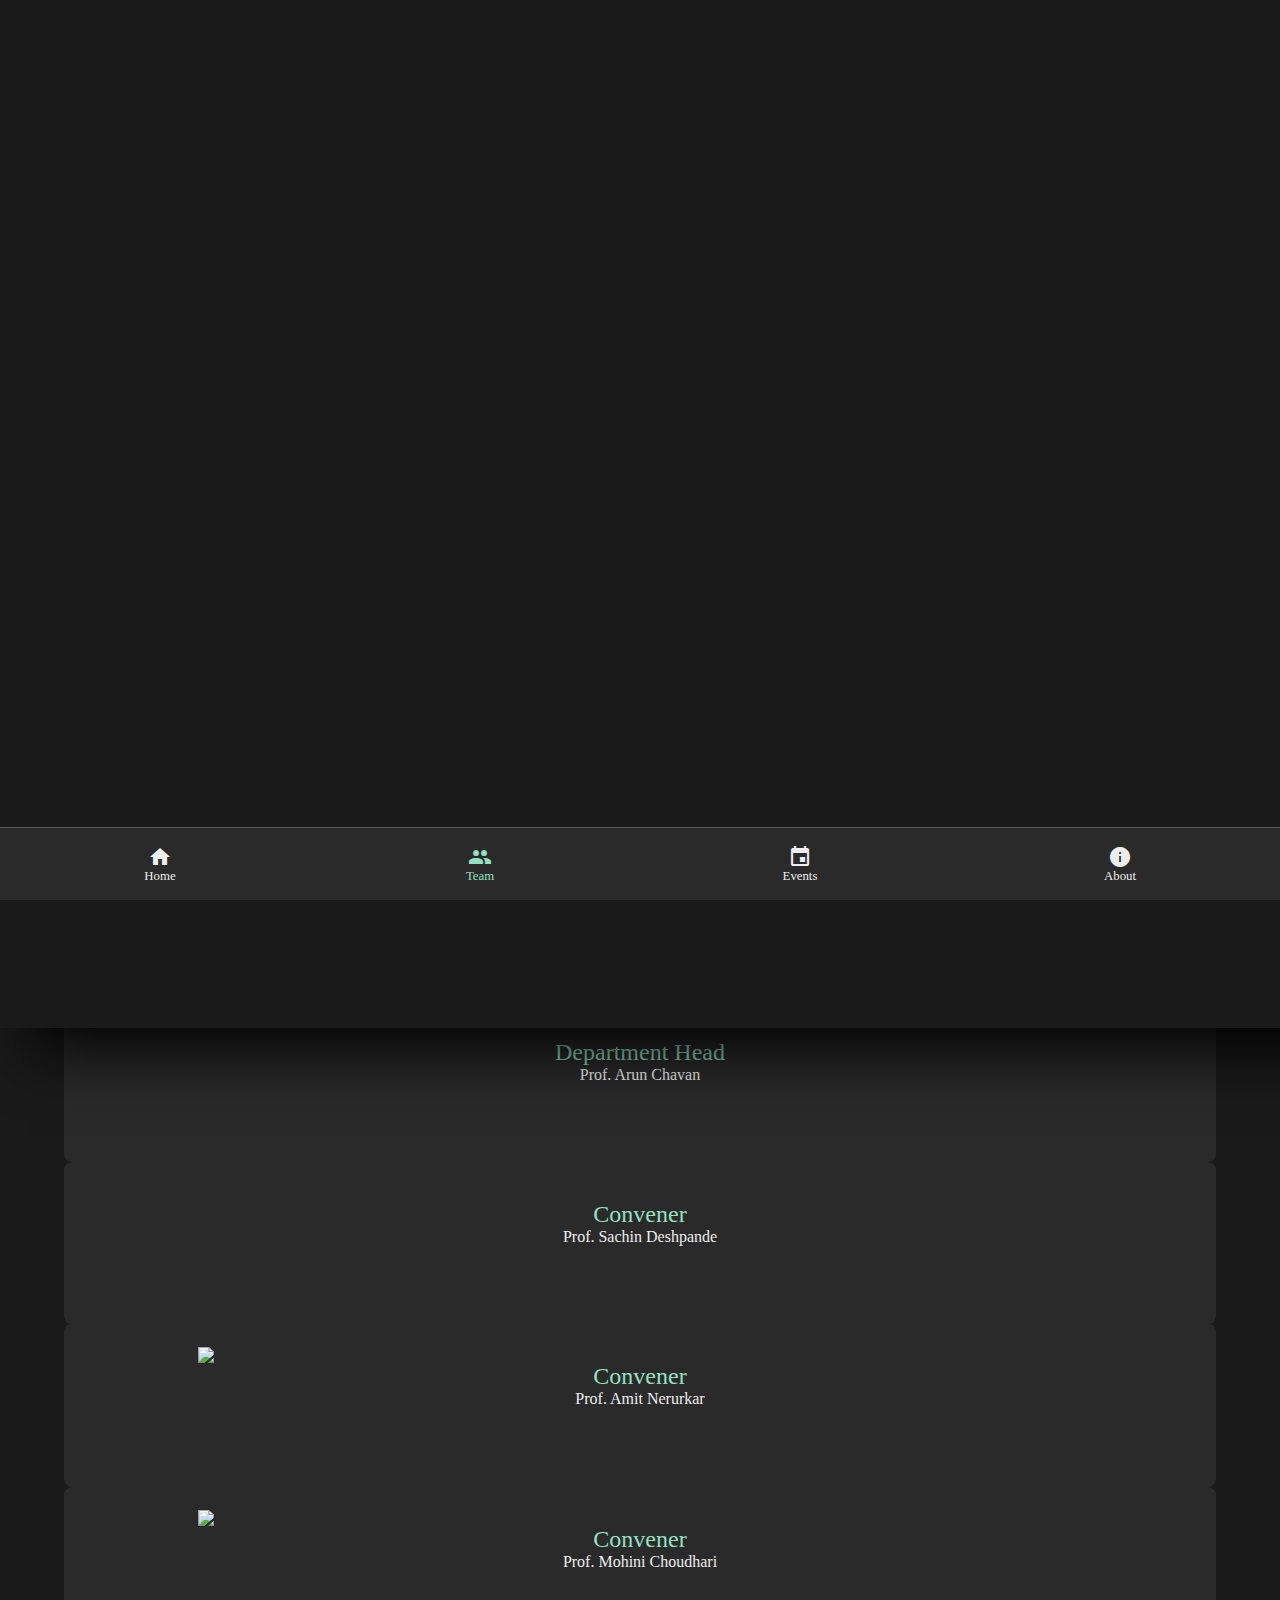
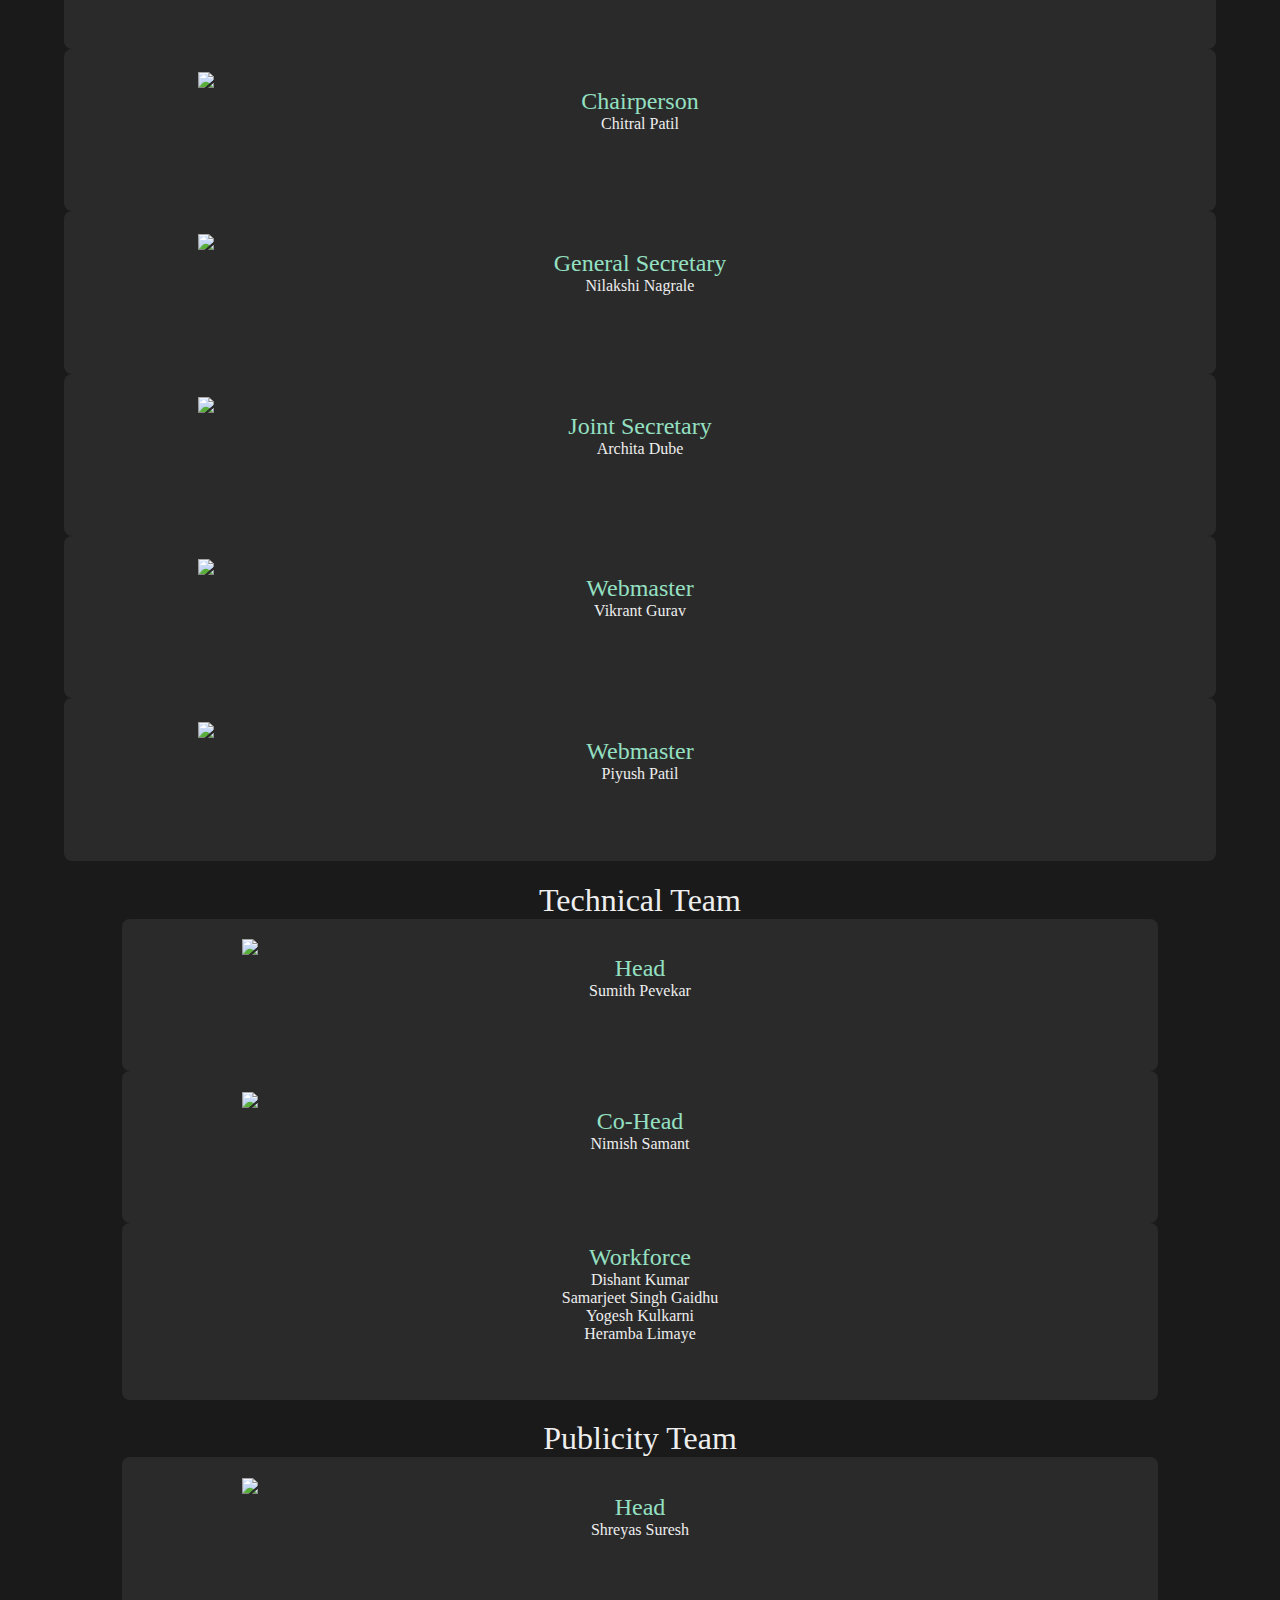
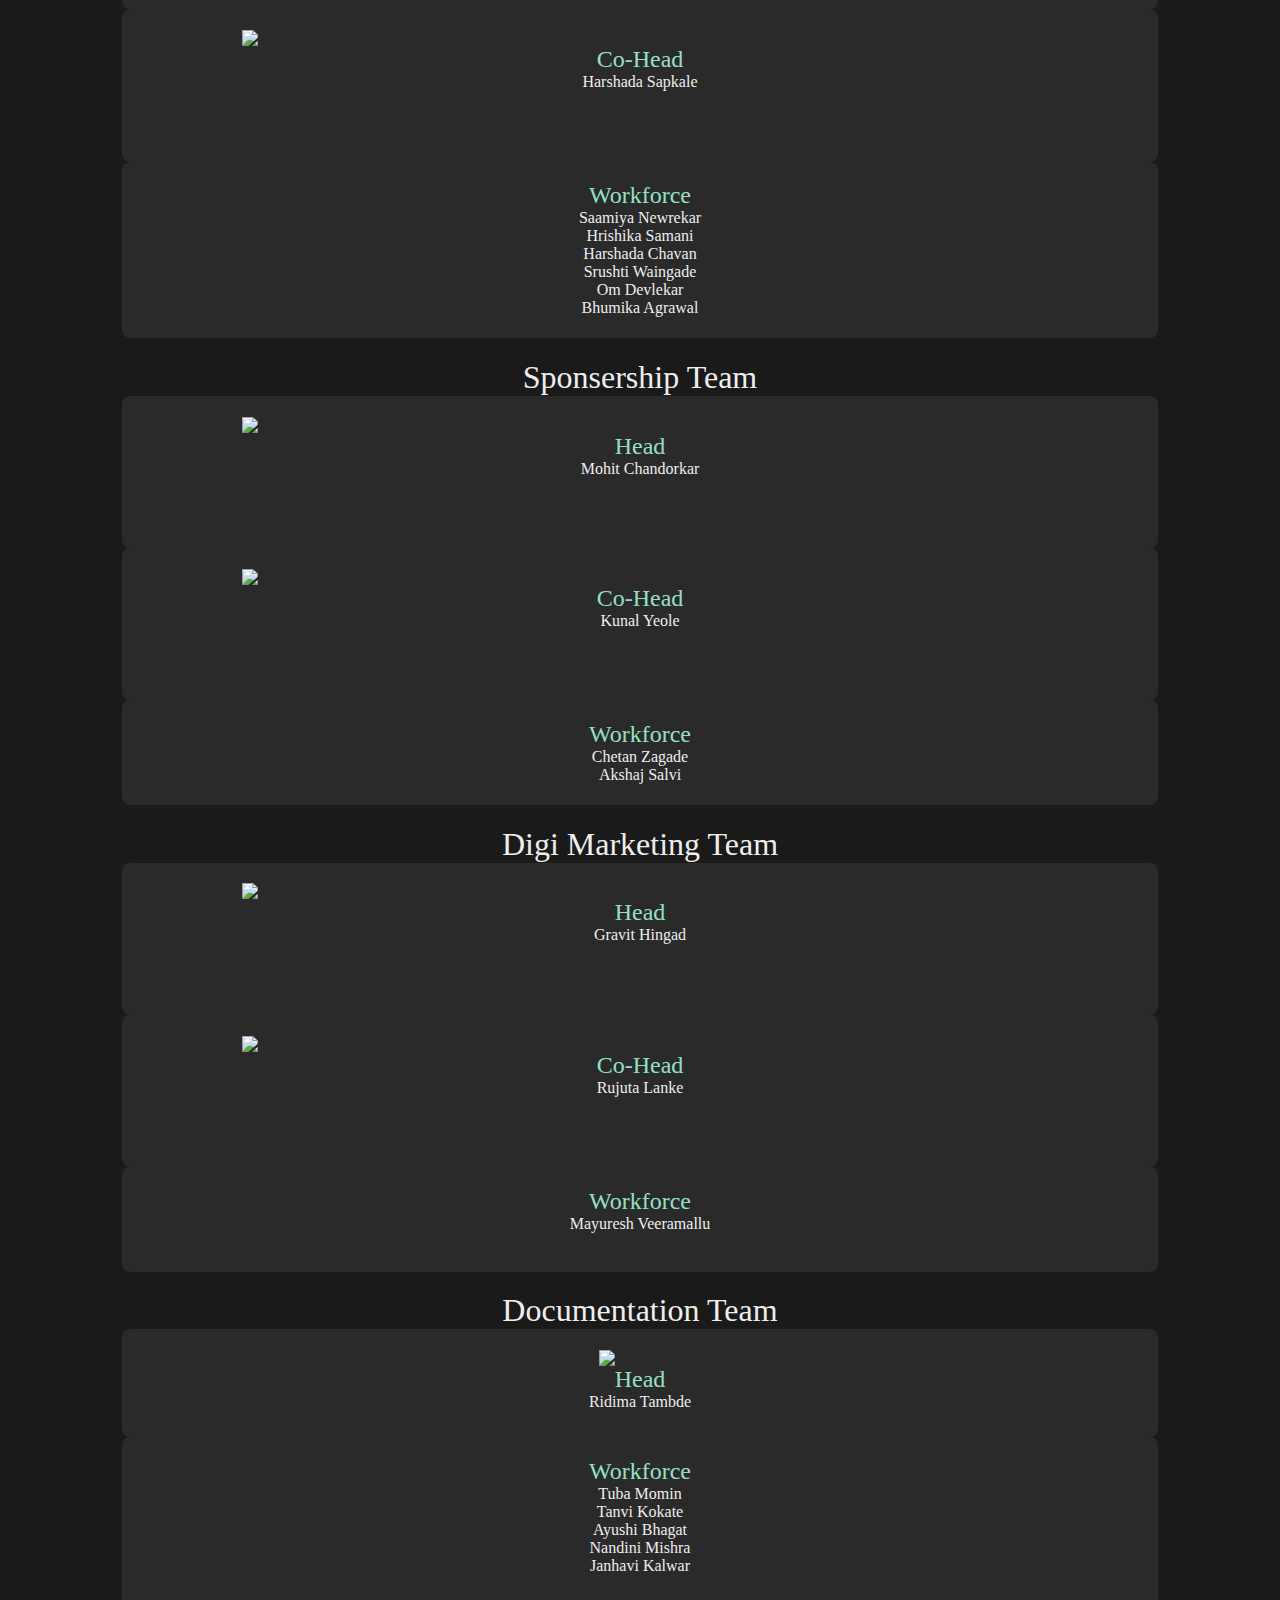
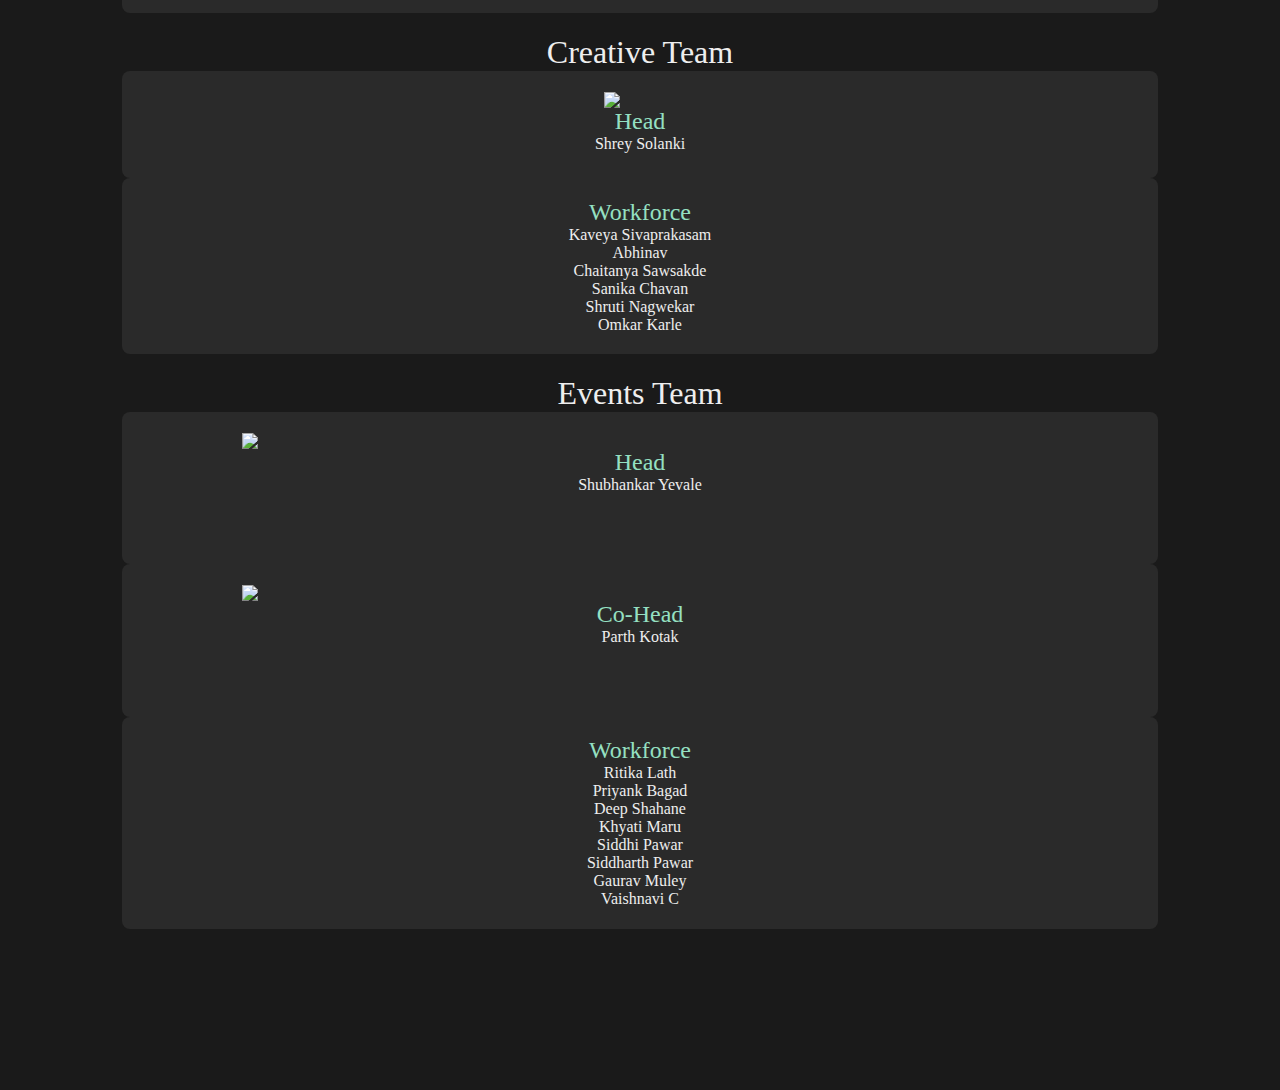
==== index.html @ 4b5b4967 "Add files via upload" ====
<html>
  <head>
    <title>CSI-VIT</title>
    <link rel="stylesheet" href="style.css" />
    <meta
      name="viewport"
      content="width=device-width, initial-scale=1.0, maximum-scale=1.0, user-scalable=no"
    />
    <meta http-equiv="X-UA-Compatible" content="ie=edge" />
    <link
      href="https://fonts.googleapis.com/icon?family=Material+Icons"
      rel="stylesheet"
    />
    <link rel="manifest" href="manifest.json" />
    <script src="https://cdnjs.cloudflare.com/ajax/libs/gsap/3.3.4/gsap.min.js"></script>
    <script src="https://cdnjs.cloudflare.com/ajax/libs/gsap/3.3.4/ScrollTrigger.min.js"></script>
    <script src="https://cdnjs.cloudflare.com/ajax/libs/jquery/3.4.1/jquery.min.js"></script>
    <link
      href="https://unpkg.com/tailwindcss@^1.0/dist/tailwind.min.css"
      rel="stylesheet"
    />
    <link rel="apple-touch-icon" sizes="512x512" href="logos/logo2.png">
    <link rel="manifest" href="manifest.json"/>
    <link rel="icon"
      type="image/png"
      href="logos/logo2.png" />
  </head>
  <style>
    @font-face {
      font-family: sf;
      src: url("fonts/AvantGardeBookBT.ttf");
    }
    @font-face {
      font-family: sfbold;
      src: url("fonts/AvantGardeDemiBT.ttf");
    }
  </style>
  <body>
    <div class="homeTab tab">
        <div class="tabName">Home</div>
        <div class="gridContainer">
          <div class="teamName">Upcoming Event</div>
          <div class="grid grid-cols-1 gap-8 md:grid-cols-1 lg:grid-cols-1 m-4">
              <div class="w-full md:w-4/5 lg:w-4/5 mx-auto eventCard">
                <div class="eventLeft">
                  <div class="eventPoster"><img src="media/event.png" ></img></div>
                  <div class="eventNameHome">Psych Out</div>
                  <div class="eventDetailsHome">A puzzle competition</div>
                </div>
                <div>
                  <div class="eventDetailsHome">19th - 23rd March</div>
                  <div class="eventDetailsHome">YouTube @5:00 pm</div>
                  <a href="psychOut.html" class="buttonHome"><div class="buttonText">View</div></a>
                </div>
              </div>
          </div>
        </div>
        <div class="gridContainer">
          <div class="teamName">Recent Event</div>
          <div class="grid grid-cols-1 gap-8 md:grid-cols-1 lg:grid-cols-1 m-4">
              <div class="w-full md:w-4/5 lg:w-4/5 mx-auto eventCard">
                <div class="eventLeft">
                  <div class="eventPoster"><img src="media/event.png" ></img></div>
                  <div class="eventNameHome">Digital Profile</div>
                  <div class="eventDetailsHome">Event on building a digital profile</div>
                </div>
                <div>
                  <div class="eventDetailsHome">On 20th September</div>
                  <div class="eventDetailsHome">YouTube @5:00 pm</div>
                  <a class="buttonHome"><div class="buttonText">Register</div></a>
                </div>
              </div>
          </div>
        </div>
        <div class="w-full scrollBuffer">
          <div class="eventLeft">
            <div class="eventPoster"><img src="media/event.png" ></img></div>
            <div class="eventName">Digital Profile</div>
            <div class="eventDetails">Event on building a digital profile</div>
          </div>
          <div>
            <div class="eventDetails">On 20th September</div>
            <div class="eventDetails">YouTube @5:00 pm</div>
            <a class="button"><div class="buttonText">Register</div></a>
          </div>
        </div>
    </div>
    <div class="teamTab tab">
      <div class="scroll__trigger"></div>
      <div class="scroll__trigger2"></div>
      <div class="scrollIntro">
        <div class="scroll__anim">
          <div class="scroll__line"></div>
          <div class="scroll__letter">S</div>
          <div class="scroll__letter">C</div>
          <div class="scroll__letter">R</div>
          <div class="scroll__letter">O</div>
          <div class="scroll__letter">L</div>
          <div class="scroll__letter">L</div>
        </div>
        <svg class="scroller__svg" width="731" height="219" viewBox="0 0 731 219" fill="none" stroke-width="4" stroke="#dddddd" xmlns="http://www.w3.org/2000/svg">
          <path d="M610.572 78.0625C617.115 68.7852 625.221 61.7539 634.889 56.9688C644.654 52.0859 655.543 49.6445 667.555 49.6445C689.43 49.6445 705.348 56.2363 715.309 69.4199C725.27 82.5059 730.25 103.6 730.25 132.701V214H710.475V128.453C710.475 107.164 706.959 92.0273 699.928 83.043C692.896 73.9609 681.422 69.4199 665.504 69.4199C656.324 69.4199 648.219 71.3242 641.188 75.1328C634.254 78.8438 628.736 84.2148 624.635 91.2461C622.193 95.6406 620.436 100.67 619.361 106.334C618.287 111.9 617.75 121.666 617.75 135.631V214H598.268V123.766C598.268 105.211 594.508 91.5391 586.988 82.75C579.469 73.8633 567.945 69.4199 552.418 69.4199C543.043 69.4199 534.791 71.3242 527.662 75.1328C520.631 78.8438 515.064 84.2148 510.963 91.2461C508.424 95.6406 506.617 100.67 505.543 106.334C504.566 111.9 504.078 121.666 504.078 135.631V214H483.717V52.8672H504.078V71.1777C510.23 64.0488 517.457 58.6777 525.758 55.0645C534.156 51.4512 543.629 49.6445 554.176 49.6445C566.383 49.6445 577.516 52.2324 587.574 57.4082C597.633 62.4863 605.299 69.3711 610.572 78.0625Z" />
          <path d="M431.129 132.408C431.129 115.318 425.025 100.426 412.818 87.7305C400.611 74.9375 386.549 68.541 370.631 68.541C353.346 68.541 338.6 74.9375 326.393 87.7305C314.283 100.426 308.229 116.197 308.229 135.045C308.229 153.014 314.283 168.199 326.393 180.602C338.502 192.906 353.053 199.059 370.045 199.059C386.451 199.059 400.709 192.564 412.818 179.576C425.025 166.49 431.129 150.768 431.129 132.408ZM431.129 188.512C424.684 197.789 415.943 205.064 404.908 210.338C393.971 215.611 382.154 218.248 369.459 218.248C345.826 218.248 326.148 210.191 310.426 194.078C294.703 177.867 286.842 157.896 286.842 134.166C286.842 110.045 294.85 89.8789 310.865 73.668C326.979 57.457 347.096 49.3516 371.217 49.3516C383.619 49.3516 394.996 51.8906 405.348 56.9688C415.699 61.9492 424.293 69.1758 431.129 78.6484V52.8672H451.344V214H431.129V188.512Z" />
          <path d="M271.168 139.879H125.709C126.979 157.457 133.326 171.666 144.752 182.506C156.178 193.346 170.436 198.766 187.525 198.766C199.635 198.766 210.523 195.641 220.191 189.391C229.859 183.043 237.33 174.254 242.604 163.023H266.041C258.619 180.895 248.17 194.615 234.693 204.186C221.314 213.756 205.787 218.541 188.111 218.541C164.674 218.541 144.85 210.191 128.639 193.492C112.428 176.793 104.322 156.725 104.322 133.287C104.322 108.775 112.232 88.5117 128.053 72.4961C143.971 56.4805 164.283 48.4727 188.99 48.4727C213.209 48.4727 232.936 56.8223 248.17 73.5215C263.502 90.123 271.168 111.754 271.168 138.414V139.879ZM248.316 122.447C244.41 104.381 237.232 90.8066 226.783 81.7246C216.334 72.5449 202.711 67.9551 185.914 67.9551C170.289 67.9551 157.057 72.8867 146.217 82.75C135.377 92.5156 128.736 105.748 126.295 122.447H248.316Z" />
          <path d="M64.332 214H43.3848V21.666H0.757812V0.71875H106.959V21.666H64.332V214Z" />
        </svg>
      </div>
      <div class="content">
        <div class="tabName">Team</div>
        <div class="gridContainer">
          <div class="grid grid-cols-2 gap-4 md:grid-cols-4 lg:grid-cols-4 m-4">
              <div class="w-full card">
                <div class="mugshot"><img style= "opacity:0" src="Mugshots/amit_sir.png" ></img></div>
                <div class="post">Department Head</div>
                <div class="name">Prof. Arun Chavan</div>
              </div>
              <div class="w-full card">
                <div class="mugshot"><img style= "opacity:0" src="Mugshots/amit_sir.png " ></img></div>
                <div class="post">Convener</div>
                <div class="name">Prof. Sachin Deshpande</div>
              </div>
              <div class="w-full card">
                <div class="mugshot"><img src="Mugshots/amit_sir.png " ></img></div>
                <div class="post">Convener</div>
                <div class="name">Prof. Amit Nerurkar</div>
              </div>
              <div class="w-full card">
                <div class="mugshot"><img src="Mugshots/mohini_maam.png " ></img></div>
                <div class="post">Convener</div>
                <div class="name">Prof. Mohini Choudhari</div>
              </div>
            </div>
          <div class="grid grid-cols-2 gap-4 md:grid-cols-5 lg:grid-cols-5 m-4">
              <div class="w-full card">
                <div class="mugshot"><img src="Mugshots/chitral.png " ></img></div>
                <div class="post">Chairperson</div>
                <div class="name">Chitral Patil</div>
              </div>
              <div class="w-full card">
                <div class="mugshot"><img src="Mugshots/nilakshi.png " ></img></div>
                <div class="post">General Secretary</div>
                <div class="name">Nilakshi Nagrale</div>
              </div>
              <div class="w-full card">
                <div class="mugshot"><img src="Mugshots/archita.png " ></img></div>
                <div class="post">Joint Secretary</div>
                <div class="name">Archita Dube</div>
              </div>
              <div class="w-full card">
                <div class="mugshot"><img src="Mugshots/vikrant.png " ></img></div>
                <div class="post">Webmaster</div>
                <div class="name">Vikrant Gurav</div>
              </div>
              <div class="w-full card">
                <div class="mugshot"><img src="Mugshots/piyushppatil.png " ></img></div>
                <div class="post">Webmaster</div>
                <div class="name">Piyush Patil</div>
              </div>
            </div>
          <div class="teamContainer">
            <div class="grid grid-cols-1 gap-4 md:grid-cols-2 lg:grid-cols-2 m-4">
                <div class="team">
                  <div class="teamName">Technical Team</div>
                    <div class="grid grid-cols-2 gap-4 md:grid-cols-2 lg:grid-cols-2 m-4">
                        <div class="w-full card">
                          <div class="mugshot"><img src="Mugshots/sumit.png " ></img></div>
                          <div class="post">Head</div>
                          <div class="name">Sumith Pevekar</div>
                        </div>
                        <div class="w-full card">
                          <div class="mugshot"><img src="Mugshots/nimish.png " ></img></div>
                          <div class="post">Co-Head</div>
                          <div class="name">Nimish Samant</div>
                        </div>
                      </div>
                    <div class="grid grid-cols-1 gap-4 md:grid-cols-1 lg:grid-cols-1 m-4">
                          <div class="w-full h-1/2 card">
                            <div class="workforce">Workforce</div>
                            <div class="nameWorkforce">Dishant Kumar</div>
                            <div class="nameWorkforce">Samarjeet Singh Gaidhu</div>
                            <div class="nameWorkforce">Yogesh Kulkarni</div>
                            <div class="nameWorkforce">Heramba Limaye</div>
                            <div class="nameWorkforceBuffer">Elon Musk</div>
                            <div class="nameWorkforceBuffer">Elon Musk</div>
                          </div>
                        </div>
                </div>
                <div class="team">
                  <div class="teamName">Publicity Team</div>
                    <div class="grid grid-cols-2 gap-4 md:grid-cols-2 lg:grid-cols-2 m-4">
                        <div class="w-full card">
                          <div class="mugshot"><img src="Mugshots/shreyas.png " ></img></div>
                          <div class="post">Head</div>
                          <div class="name">Shreyas Suresh</div>
                        </div>
                        <div class="w-full card">
                          <div class="mugshot"><img src="Mugshots/harshada_sapkale.png " ></img></div>
                          <div class="post">Co-Head</div>
                          <div class="name">Harshada Sapkale</div>
                        </div>
                      </div>
                    <div class="grid grid-cols-1 gap-4 md:grid-cols-1 lg:grid-cols-1 m-4">
                          <div class="w-full h-1/2 card">
                            <div class="workforce">Workforce</div>
                            <div class="nameWorkforce">Saamiya Newrekar</div>
                            <div class="nameWorkforce">Hrishika Samani</div>
                            <div class="nameWorkforce">Harshada Chavan</div>
                            <div class="nameWorkforce">Srushti Waingade</div>
                            <div class="nameWorkforce">Om Devlekar</div>
                            <div class="nameWorkforce">Bhumika Agrawal</div>
                          </div>
                        </div>
                </div>
            </div>
            <div class="grid grid-cols-1 gap-4 md:grid-cols-2 lg:grid-cols-2 m-4">
              <div class="team">
                <div class="teamName">Sponsership Team</div>
                  <div class="grid grid-cols-2 gap-4 md:grid-cols-2 lg:grid-cols-2 m-4">
                      <div class="w-full card">
                        <div class="mugshot"><img src="Mugshots/mohit.png " ></img></div>
                        <div class="post">Head</div>
                        <div class="name">Mohit Chandorkar</div>
                      </div>
                      <div class="w-full card">
                        <div class="mugshot"><img src="Mugshots/kunal.png " ></img></div>
                        <div class="post">Co-Head</div>
                        <div class="name">Kunal Yeole</div>
                      </div>
                    </div>
                  <div class="grid grid-cols-1 gap-4 md:grid-cols-1 lg:grid-cols-1 m-4">
                        <div class="w-full h-1/2 card">
                          <div class="workforce">Workforce</div>
                          <div class="nameWorkforce">Chetan Zagade</div>
                          <div class="nameWorkforce">Akshaj Salvi</div>
                        </div>
                      </div>
              </div>
              <div class="team">
                <div class="teamName">Digi Marketing Team</div>
                  <div class="grid grid-cols-2 gap-4 md:grid-cols-2 lg:grid-cols-2 m-4">
                      <div class="w-full card">
                        <div class="mugshot"><img src="Mugshots/gravit.png " ></img></div>
                        <div class="post">Head</div>
                        <div class="name">Gravit Hingad</div>
                      </div>
                      <div class="w-full card">
                        <div class="mugshot"><img src="Mugshots/rujuta.png " ></img></div>
                        <div class="post">Co-Head</div>
                        <div class="name">Rujuta Lanke</div>
                      </div>
                    </div>
                  <div class="grid grid-cols-1 gap-4 md:grid-cols-1 lg:grid-cols-1 m-4">
                        <div class="w-full h-1/2 card">
                          <div class="workforce">Workforce</div>
                          <div class="nameWorkforce">Mayuresh Veeramallu</div>
                          <div class="nameWorkforceBuffer">Elon Musk</div>
                        </div>
                  </div>
              </div>
            </div>
            <div class="grid grid-cols-1 gap-4 md:grid-cols-2 lg:grid-cols-2 m-4">
                      <div class="team">
                        <div class="teamName">Documentation Team</div>
                          <div class="grid grid-cols-1 gap-4 md:grid-cols-1 lg:grid-cols-1 m-4">
                              <div class="card">
                                  <div class="w-1/2 singleCard">
                                      <div class="mugshot"><img src="Mugshots/ridima_tambde.png " ></img></div>
                                      <div class="post">Head</div>
                                      <div class="name">Ridima Tambde</div>
                                  </div>
                              </div>
                            </div>
                          <div class="grid grid-cols-1 gap-4 md:grid-cols-1 lg:grid-cols-1 m-4">
                                <div class="w-full h-1/2 card">
                                  <div class="workforce">Workforce</div>
                                  <div class="nameWorkforce">Tuba Momin</div>
                                  <div class="nameWorkforce">Tanvi Kokate</div>
                                  <div class="nameWorkforce">Ayushi Bhagat</div>
                                  <div class="nameWorkforce">Nandini Mishra</div>
                                  <div class="nameWorkforce">Janhavi Kalwar</div>
                                  <div class="nameWorkforceBuffer">Elon Musk</div>
                                </div>
                          </div>
                      </div>
                      <div class="team">
                        <div class="teamName">Creative Team</div>
                          <div class="grid grid-cols-1 gap-4 md:grid-cols-1 lg:grid-cols-1 m-4">
                              <div class="card">
                                  <div class="w-1/2 singleCard">
                                      <div class="mugshot"><img src="Mugshots/shrey.png " ></img></div>
                                      <div class="post">Head</div>
                                      <div class="name">Shrey Solanki</div>
                                  </div>
                              </div>
                            </div>
                          <div class="grid grid-cols-1 gap-4 md:grid-cols-1 lg:grid-cols-1 m-4">
                                <div class="w-full h-1/2 card">
                                  <div class="workforce">Workforce</div>
                                  <div class="nameWorkforce">Kaveya Sivaprakasam</div>
                                  <div class="nameWorkforce">Abhinav</div>
                                  <div class="nameWorkforce">Chaitanya Sawsakde</div>
                                  <div class="nameWorkforce">Sanika Chavan</div>
                                  <div class="nameWorkforce">Shruti Nagwekar</div>
                                  <div class="nameWorkforce">Omkar Karle</div>
                                </div>
                          </div>
                      </div>
                    </div>
            <div class="grid grid-cols-1 gap-4 md:grid-cols-2 lg:grid-cols-2 m-4">
                      <div class="team">
                        <div class="teamName">Events Team</div>
                          <div class="grid grid-cols-2 gap-4 md:grid-cols-2 lg:grid-cols-2 m-4">
                              <div class="w-full card">
                                <div class="mugshot"><img src="Mugshots/shubhankar.png " ></img></div>
                                <div class="post">Head</div>
                                <div class="name">Shubhankar Yevale</div>
                              </div>
                              <div class="w-full card">
                                <div class="mugshot"><img src="Mugshots/parth.png " ></img></div>
                                <div class="post">Co-Head</div>
                                <div class="name">Parth Kotak</div>
                              </div>
                          </div>
                          <div class="grid grid-cols-1 gap-4 md:grid-cols-1 lg:grid-cols-1 m-4">
                                <div class="w-full h-1/2 card">
                                  <div class="workforce">Workforce</div>
                                  <div class="nameWorkforce">Ritika Lath</div>
                                  <div class="nameWorkforce">Priyank Bagad</div>
                                  <div class="nameWorkforce">Deep Shahane</div>
                                  <div class="nameWorkforce">Khyati Maru</div>
                                  <div class="nameWorkforce">Siddhi Pawar</div>
                                  <div class="nameWorkforce">Siddharth Pawar</div>
                                  <div class="nameWorkforce">Gaurav Muley</div>
                                  <div class="nameWorkforce">Vaishnavi C</div>
                                </div>
                          </div>
                      </div>
                    </div>
          </div>
        </div>
        <div class="w-full scrollBuffer">
          <div class="eventLeft">
            <div class="eventPoster"><img src="media/event.png" ></img></div>
            <div class="eventName">Digital Profile</div>
            <div class="eventDetails">Event on building a digital profile</div>
          </div>
          <div>
            <div class="eventDetails">On 20th September</div>
            <div class="eventDetails">YouTube @5:00 pm</div>
            <a class="button"><div class="buttonText">Register</div></a>
          </div>
        </div>
      </div>
    </div>
    <div class="eventsTab tab">
      <div class="tabName">Events</div>
      <div class="gridContainer">
        <div class="grid grid-cols-1 gap-8 md:grid-cols-2 lg:grid-cols-2 m-4">
            <div class="w-full eventCard">
              <div class="eventLeft">
                <div class="eventPoster"><img src="media/event.png" ></img></div>
                <div class="eventName">Digital Profile</div>
                <div class="eventDetails">Event on building a digital profile</div>
              </div>
              <div>
                <div class="eventDetails">On 20th September</div>
                <div class="eventDetails">YouTube @5:00 pm</div>
                <a class="button"><div class="buttonText">Register</div></a>
              </div>
            </div>
            <div class="w-full eventCard">
              <div class="eventLeft">
                <div class="eventPoster"><img src="media/event.png" ></img></div>
                <div class="eventName">Digital Profile</div>
                <div class="eventDetails">Event on building a digital profile</div>
              </div>
              <div>
                <div class="eventDetails">On 20th September</div>
                <div class="eventDetails">YouTube @5:00 pm</div>
                <a class="button"><div class="buttonText">Register</div></a>
              </div>
            </div>
            <div class="w-full eventCard">
              <div class="eventLeft">
                <div class="eventPoster"><img src="media/event.png" ></img></div>
                <div class="eventName">Digital Profile</div>
                <div class="eventDetails">Event on building a digital profile</div>
              </div>
              <div>
                <div class="eventDetails">On 20th September</div>
                <div class="eventDetails">YouTube @5:00 pm</div>
                <a class="button"><div class="buttonText">Register</div></a>
              </div>
            </div>
            <div class="w-full eventCard">
              <div class="eventLeft">
                <div class="eventPoster"><img src="media/event.png" ></img></div>
                <div class="eventName">Digital Profile</div>
                <div class="eventDetails">Event on building a digital profile</div>
              </div>
              <div>
                <div class="eventDetails">On 20th September</div>
                <div class="eventDetails">YouTube @5:00 pm</div>
                <a class="button"><div class="buttonText">Register</div></a>
              </div>
            </div>
            <div class="w-full eventCard">
              <div class="eventLeft">
                <div class="eventPoster"><img src="media/event.png" ></img></div>
                <div class="eventName">Digital Profile</div>
                <div class="eventDetails">Event on building a digital profile</div>
              </div>
              <div>
                <div class="eventDetails">On 20th September</div>
                <div class="eventDetails">YouTube @5:00 pm</div>
                <a class="button"><div class="buttonText">Register</div></a>
              </div>
            </div>
            <div class="w-full eventCard">
              <div class="eventLeft">
                <div class="eventPoster"><img src="media/event.png" ></img></div>
                <div class="eventName">Digital Profile</div>
                <div class="eventDetails">Event on building a digital profile</div>
              </div>
              <div>
                <div class="eventDetails">On 20th September</div>
                <div class="eventDetails">YouTube @5:00 pm</div>
                <a class="button"><div class="buttonText">Register</div></a>
              </div>
            </div>
            <div class="w-full scrollBuffer">
              <div class="eventLeft">
                <div class="eventPoster"><img src="media/event.png" ></img></div>
                <div class="eventName">Digital Profile</div>
                <div class="eventDetails">Event on building a digital profile</div>
              </div>
              <div>
                <div class="eventDetails">On 20th September</div>
                <div class="eventDetails">YouTube @5:00 pm</div>
                <a class="button"><div class="buttonText">Register</div></a>
              </div>
            </div>

          </div>
      </div>
    </div>
    <div class="aboutTab tab">
      <div class="tabName">About us</div>
      <div class="gridContainer">
        <div class="grid grid-cols-1 gap-4 md:grid-cols-1 lg:grid-cols-1 m-4">
            <div class="w-full aboutCard">
              <!-- <div class="logo">
                <img src="logos/logo.png"></img>
              </div> -->
              <div>
                Computer Society of India is the first and largest body of computer professionals in India.<br /><br />
                Started on 6 March 1965 by a few computer professionals, it has now grown to be the national body representing computer professionals.<br /><br />
                With chapters in every major city and student chapters in major engineering colleges, CSI's goal is to educate students and professionals alike in the fields of upcoming technologies and new innovations.<br /><br />
                CSI-VIT is the Vidyalankar Institute of Technology Chapter of CSI Mumbai.<br /><br />
                Our goal is to cover topics that are not present in the course curriculum for engineering. To hold seminars and workshops for students to gain hands on experience and provide them opportunities to meet business professional and industry experts.
              </div>
            </div>
          </div>
        <div class="tabNameSubHeading">Contact Us</div>
        <div class="grid grid-cols-1 gap-4 md:grid-cols-2 lg:grid-cols-2 m-4 ">
            <div class="aboutCard">
                  <div class="w-full aboutCardDetails">
                      <div class="social">
                        <a href="https://www.youtube.com/channel/UCwezAg7cyDhER2_2pJeK0yQ"><img class="socialIcons" src="media/youtube.png"></img></a>
                        <a href="https://www.instagram.com/csi_vit/"><img class="socialIcons" src="media/instagram.png"></img></a>
                      </div>
                      <div class="post">E-Mail</div><div class="name">csi.vidyalankar@gmail.com</div>
                  </div>
                  <div class="w-full aboutCardDetails">
                          <p class="post">
                            Address
                          </p>
                          <p class="name">
                            Vidyalankar Educational Campus,<br />
                            Vidyalankar College Road,<br />
                            Sangam Nagar, Wadala (East),<br />
                            Mumbai, Maharashtra 400037.
                          </p>
                  </div>
            </div>
            <iframe class="map" src="https://www.google.com/maps/embed?pb=!1m18!1m12!1m3!1d3771.9553570768953!2d72.86824521542161!3d19.021688758619156!2m3!1f0!2f0!3f0!3m2!1i1024!2i768!4f13.1!3m3!1m2!1s0x3be7cf39327f2915%3A0xb3cac731052aa3c9!2sVidyalankar+Institute+of+Technology!5e0!3m2!1sen!2sin!4v1535438281512"  style="border: none" allowfullscreen></iframe>
        </div>
        <div class="w-full scrollBuffer">
          <div class="eventLeft">
            <div class="eventPoster"><img src="media/event.png" ></img></div>
            <div class="eventName">Digital Profile</div>
            <div class="eventDetails">Event on building a digital profile</div>
          </div>
          <div>
            <div class="eventDetails">On 20th September</div>
            <div class="eventDetails">YouTube @5:00 pm</div>
            <a class="button"><div class="buttonText">Register</div></a>
          </div>
        </div>
      </div>
    </div>
    <div class="nav-bar">
      <div class="home-trigger">
        <span class="material-icons">
          home
        </span>
        Home
      </div>
      <div class="team-trigger">
        <span class="material-icons">
          group
        </span>
        Team
      </div>
      <div class="events-trigger active-tab">
        <span class="material-icons">
          event
        </span>
        Events
      </div>
      <div class="about-trigger">
        <span class="material-icons">
          info
        </span>
        About
      </div>
    </div>
  </body>
  <script src="script.js"></script>
</html>
---- style.css ----
.scroll__anim {
  position: absolute;
  bottom: 14%;
  right: 5%;
  z-index: 300;
}

.scroll__line {
  width: 1px;
  height: 0px;
  transform: translateY(-80px);
  margin: auto;
  margin-bottom: 30px;
  background-color: white;
}

.scroll__letter {
  transform: rotateZ(90deg);
  color: white;
  font-size: 8pt;
}

.scroll__trigger {
  height: 50vh;
  top: 0;
  left: 0;
  z-index: 1000;
  width: 4px;
}

.scroll__trigger2 {
  height: 50vh;
  top: 0;
  left: 0;
  z-index: 1000;
  width: 4px;
}

.scroller__svg path:nth-child(1) {
  stroke-dasharray: 1337.8939208984375;
  stroke-dashoffset: 1337.8939208984375;
}

.scroller__svg path:nth-child(2) {
  stroke-dasharray: 1057.1748046875;
  stroke-dashoffset: 1057.1748046875;
}

.scroller__svg path:nth-child(3) {
  stroke-dasharray: 1142.71875;
  stroke-dashoffset: 1142.71875;
}

.scroller__svg path:nth-child(4) {
  stroke-dasharray: 638.9649047851562;
  stroke-dashoffset: 638.9649047851562;
}

body {
  font-family: sf;
  background-color: #1a1a1a;
  color: #eeeeee;
  margin: 0px;
  padding: 0px;
  display: flex;
  justify-content: center;
  -webkit-user-select: none !important;
  text-decoration: none;
  cursor: default;
}
.homeTab,
.teamTab,
.eventsTab,
.aboutTab {
  /* position: absolute; */
}
.homeTab {
  display: none;
  width: 100vw;
  height: 100vh;
}

.socialIcons {
  margin: 15px;
}

.teamTab {
  width: 100vw;
  top: 0;
}

.eventsTab {
  display: none;
  width: 100vw;
  height: auto;
}

.aboutTab {
  display: none;
  width: 100vw;
  height: auto;
}

.scrollIntro {
  position: fixed;
  top: 0;
  left: 0;
  padding: 5%;
  background-color: #1a1a1a;
  display: flex;
  justify-content: center;
  align-items: center;
  width: 100vw;
  height: 100vh;
  z-index: 100;
  box-shadow: 0 50px 60px -30px rgb(0, 0, 0);
}

.content {
  /* background-color: red; */
  /* position: absolute; */
  justify-content: center;
  top: 0%;
  z-index: -1;
}

.gridContainer {
  width: 90%;
  height: auto;
  justify-content: center;
  margin: auto;
}

.gridContainerTeam {
  width: 40%;
  height: auto;
  display: flex;
  justify-content: center;
  /* margin: auto; */
  /* background-color: red; */
}

.team {
  margin: auto;
}

.teamContainer {
  margin: auto;
  width: 90%;
}

.teamName {
  width: auto;
  display: flex;
  justify-content: center;
  margin-top: 2%;
  font-size: 2rem;
}

.details {
  width: auto;
  height: auto;
  display: flex;
  justify-content: flex-start;
  margin-left: 5%;
  margin-top: 1%;
  font-size: 1.5rem;
}

.tabName {
  width: auto;
  margin-left: 3%;
  margin-top: 2%;
  font-size: 4rem;
}

.tabNameSubHeading {
  width: auto;
  margin-left: 3%;
  margin-top: 2%;
  font-size: 2rem;
}
.card {
  padding: 2%;
  border-radius: 0.5em;
  margin: auto;
  background-color: #2a2a2a;
  display: flex;
  flex-direction: column;
  justify-content: center;
  align-items: center;
}

.singleCard {
  display: flex;
  flex-direction: column;
  justify-content: center;
  align-items: center;
}

.mugshot {
  width: 80%;
  height: auto;
  transition: 0.6s ease;
}
.mugshot:hover {
  transform: scale(1.05);
}
.post {
  font-size: 1.5rem;
  color: rgb(149, 224, 194);
}
.name {
  font-size: 1rem;
  margin-bottom: 5%;
}

.workforce {
  margin: auto;
  font-size: 1.5rem;
  color: rgb(149, 224, 194);
}

.nameWorkforce {
  font-size: 1rem;
}

.nameWorkforceBuffer {
  opacity: 0;
  font-size: 1rem;
}

.eventPoster {
  width: 40%;
  height: auto;
  transition: 0.6s ease;
}
.eventPoster:hover {
  transform: scale(1.05);
}

.nav-bar {
  position: fixed;
  bottom: 0%;
  width: 100%;
  height: 8%;
  display: flex;
  flex-direction: row;
  background-color: #2a2a2a;
  border-top: solid #5a5a5a 1px;
  z-index: 200;
}
.home-trigger,
.team-trigger,
.events-trigger,
.about-trigger {
  width: 25%;
  font-size: 0.8em;
  display: flex;
  flex-direction: column;
  justify-content: center;
  align-items: center;
  transition: 0.6s;
}

.home-trigger:hover,
.team-trigger:hover,
.events-trigger:hover,
.about-trigger:hover {
  transform: scale(1.1);
  color: rgb(149, 224, 194);
}

.team-trigger {
  color: rgb(149, 224, 194);
}

.logo {
  width: 20%;
  margin-bottom: 2%;
}

.eventCard {
  padding: 2%;
  border-radius: 0.5em;
  background-color: #2a2a2a;
  display: flex;
  flex-direction: row;
  justify-content: center;
  align-items: center;
}

.eventName {
  font-size: 1.5rem;
  color: rgb(149, 224, 194);
}
.eventDetails {
  font-size: 1rem;
  margin-bottom: 5%;
}

.eventNameHome {
  font-size: 2rem;
  color: rgb(149, 224, 194);
}
.eventDetailsHome {
  font-size: 1.5rem;
  margin-bottom: 5%;
}

.buttonText {
  font-size: 1rem;
}

.eventLeft {
  width: 50%;
}

.psychOutRow {
  display: flex;
  flex-direction: row;
}

.button {
  margin-top: 30%;
  background-color: rgb(80, 160, 140);
  color: white;
  padding: 4%;
  border-radius: 0.5em;
  display: flex;
  justify-content: center;
  align-items: center;
  transition: 0.3s ease;
}

.button:hover {
  color: white;
  transform: scale(1.1);
}

.buttonHome {
  margin-top: 30%;
  background-color: rgb(80, 160, 140);
  color: white;
  padding: 4%;
  border-radius: 0.5em;
  display: flex;
  justify-content: center;
  align-items: center;
  transition: 0.3s ease;
}

.buttonHomeFree {
  margin-left: 2%;
  background-color: rgb(80, 160, 140);
  color: white;
  padding: 1%;
  border-radius: 0.5em;
  display: flex;
  justify-content: center;
  align-items: center;
  transition: 0.3s ease;
}

.download {
  width: 20%;
  margin-top: 1%;
  margin-left: 5%;
  background-color: rgb(80, 160, 140);
  color: white;
  padding: 1%;
  border-radius: 0.5em;
  display: flex;
  justify-content: center;
  align-items: center;
  transition: 0.3s ease;
}

.buttonHome:hover {
  color: white;
  transform: scale(1.1);
}

.scrollBuffer {
  background-color: black;
  opacity: 0;
  padding: 2%;
  border-radius: 0.5em;
  display: flex;
  flex-direction: row;
  justify-content: center;
  align-items: center;
}

.aboutCard {
  padding: 2%;
  border-radius: 0.5em;
  background-color: #2a2a2a;
  display: flex;
  flex-direction: row;
  justify-content: center;
  align-items: center;
}

.aboutCardDetails {
  padding: 2%;
  border-radius: 0.5em;
  background-color: #2a2a2a;
  display: flex;
  flex-direction: column;
  justify-content: center;
  align-items: center;
}

.map {
  width: 100%;
  height: 30vh;
  border-radius: 0.5em;
}

.social {
  width: 100%;
  display: flex;
  flex-direction: row;
  justify-content: center;
  align-items: center;
  transition: 0.3s ease;
}

.socialIcons:hover {
  transition: 0.6s ease;
  transform: scale(1.1);
}

@media only screen and (max-width: 768px) {
  .scroll__anim {
    transform: scale(0.5);
  }

  .details {
    font-size: 1.2rem;
  }

  .post {
    font-size: 1rem;
  }
  .name {
    font-size: 0.8rem;
  }

  .buttonHomeFree {
    height: auto;
    margin: 3%;
    background-color: rgb(80, 160, 140);
    color: white;
    padding: 3%;
    border-radius: 0.5em;
    display: flex;
    justify-content: center;
    align-items: center;
    transition: 0.3s ease;
  }

  .download {
    width: auto;
    margin-top: 4%;
    margin-left: 0;
    background-color: rgb(80, 160, 140);
    color: white;
    padding: 3%;
    border-radius: 0.5em;
    display: flex;
    justify-content: center;
    align-items: center;
    transition: 0.3s ease;
  }

  .psychOutRow {
    display: flex;
    flex-direction: column;
  }

  .tabName {
    font-size: 3rem;
  }

  .teamContainer {
    margin: auto;
    width: 100%;
  }

  .workforce {
    margin: auto;
    font-size: 1rem;
    color: rgb(149, 224, 194);
  }

  .nameWorkforce {
    font-size: 0.75rem;
  }

  .nameWorkforceBuffer {
    font-size: 0.75rem;
  }

  .teamName {
    justify-content: flex-start;
  }

  .eventPoster {
    width: 80%;
  }
  .eventName {
    font-size: 1rem;
    color: rgb(149, 224, 194);
  }
  .eventDetails {
    font-size: 0.75rem;
    margin-bottom: 5%;
  }

  .eventNameHome {
    font-size: 1.5rem;
    color: rgb(149, 224, 194);
  }
  .eventDetailsHome {
    font-size: 1rem;
    margin-bottom: 5%;
  }

  .aboutCard {
    padding: 5%;
    flex-direction: column;
  }
}

@media only screen and (max-width: 400px) {
  .scroll__anim {
    transform: scale(0.5);
  }

  .post {
    font-size: 0.75rem;
  }
  .name {
    font-size: 0.5rem;
  }

  .teamContainer {
    margin: auto;
    width: 100%;
  }

  .tabName {
    font-size: 3rem;
  }

  .workforce {
    margin: auto;
    font-size: 0.75rem;
    color: rgb(149, 224, 194);
  }

  .nameWorkforceBuffer {
    font-size: 0.75rem;
  }

  .nameWorkforce {
    font-size: 0.5rem;
  }

  .teamName {
    justify-content: flex-start;
  }

  .eventName {
    font-size: 0.75rem;
    color: rgb(149, 224, 194);
  }
  .eventDetails {
    font-size: 0.6rem;
    margin-bottom: 5%;
  }

  .buttonText {
    font-size: 0.75rem;
  }
}

@media only screen and (width: 1024px) {
  .scroll__anim {
    transform: scale(0.5);
  }

  .post {
    font-size: 1rem;
  }
  .name {
    font-size: 0.8rem;
  }

  .teamContainer {
    margin: auto;
    width: 100%;
  }

  .tabName {
    font-size: 3rem;
  }

  .workforce {
    margin: auto;
    font-size: 1rem;
    color: rgb(149, 224, 194);
  }

  .nameWorkforce {
    font-size: 0.75rem;
  }

  .nameWorkforceBuffer {
    font-size: 0.5rem;
  }

  .teamName {
    justify-content: flex-start;
  }

  .eventName {
    font-size: 1rem;
    color: rgb(149, 224, 194);
  }
  .eventDetails {
    font-size: 0.75rem;
    margin-bottom: 5%;
  }

  .buttonText {
    font-size: 0.75rem;
  }

  .eventNameHome {
    font-size: 1.5rem;
    color: rgb(149, 224, 194);
  }
  .eventDetailsHome {
    font-size: 1rem;
    margin-bottom: 5%;
  }
}

@media only screen and (width: 1112px) {
  .post {
    font-size: 0.8rem;
  }
  .name {
    font-size: 0.75rem;
  }

  .teamContainer {
    margin: auto;
    width: 100%;
  }

  .tabName {
    font-size: 3rem;
  }

  .workforce {
    margin: auto;
    font-size: 1rem;
    color: rgb(149, 224, 194);
  }

  .nameWorkforce {
    font-size: 0.75rem;
  }

  .nameWorkforceBuffer {
    font-size: 0.5rem;
  }

  .teamName {
    justify-content: flex-start;
  }

  .eventName {
    font-size: 1rem;
    color: rgb(149, 224, 194);
  }
  .eventDetails {
    font-size: 0.75rem;
    margin-bottom: 5%;
  }

  .buttonText {
    font-size: 0.75rem;
  }

  .eventNameHome {
    font-size: 1.5rem;
    color: rgb(149, 224, 194);
  }
  .eventDetailsHome {
    font-size: 1rem;
    margin-bottom: 5%;
  }
}
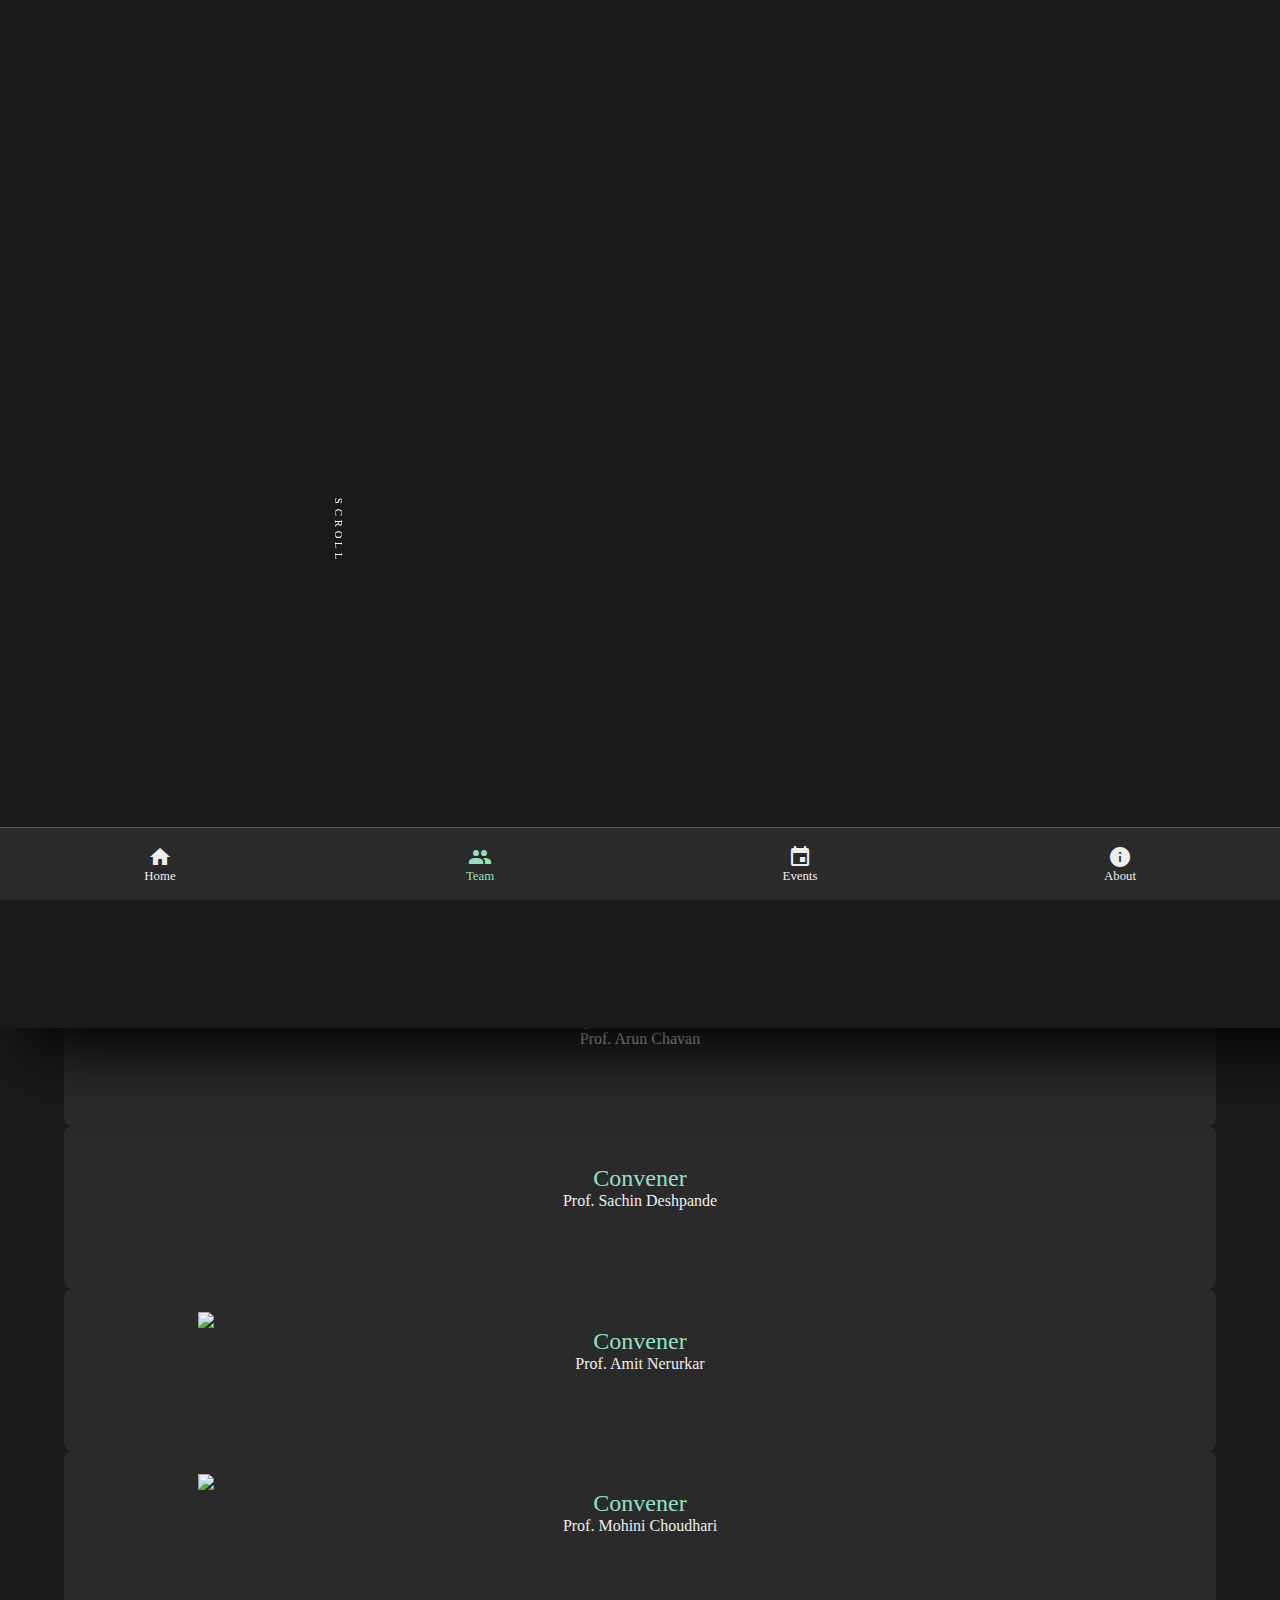
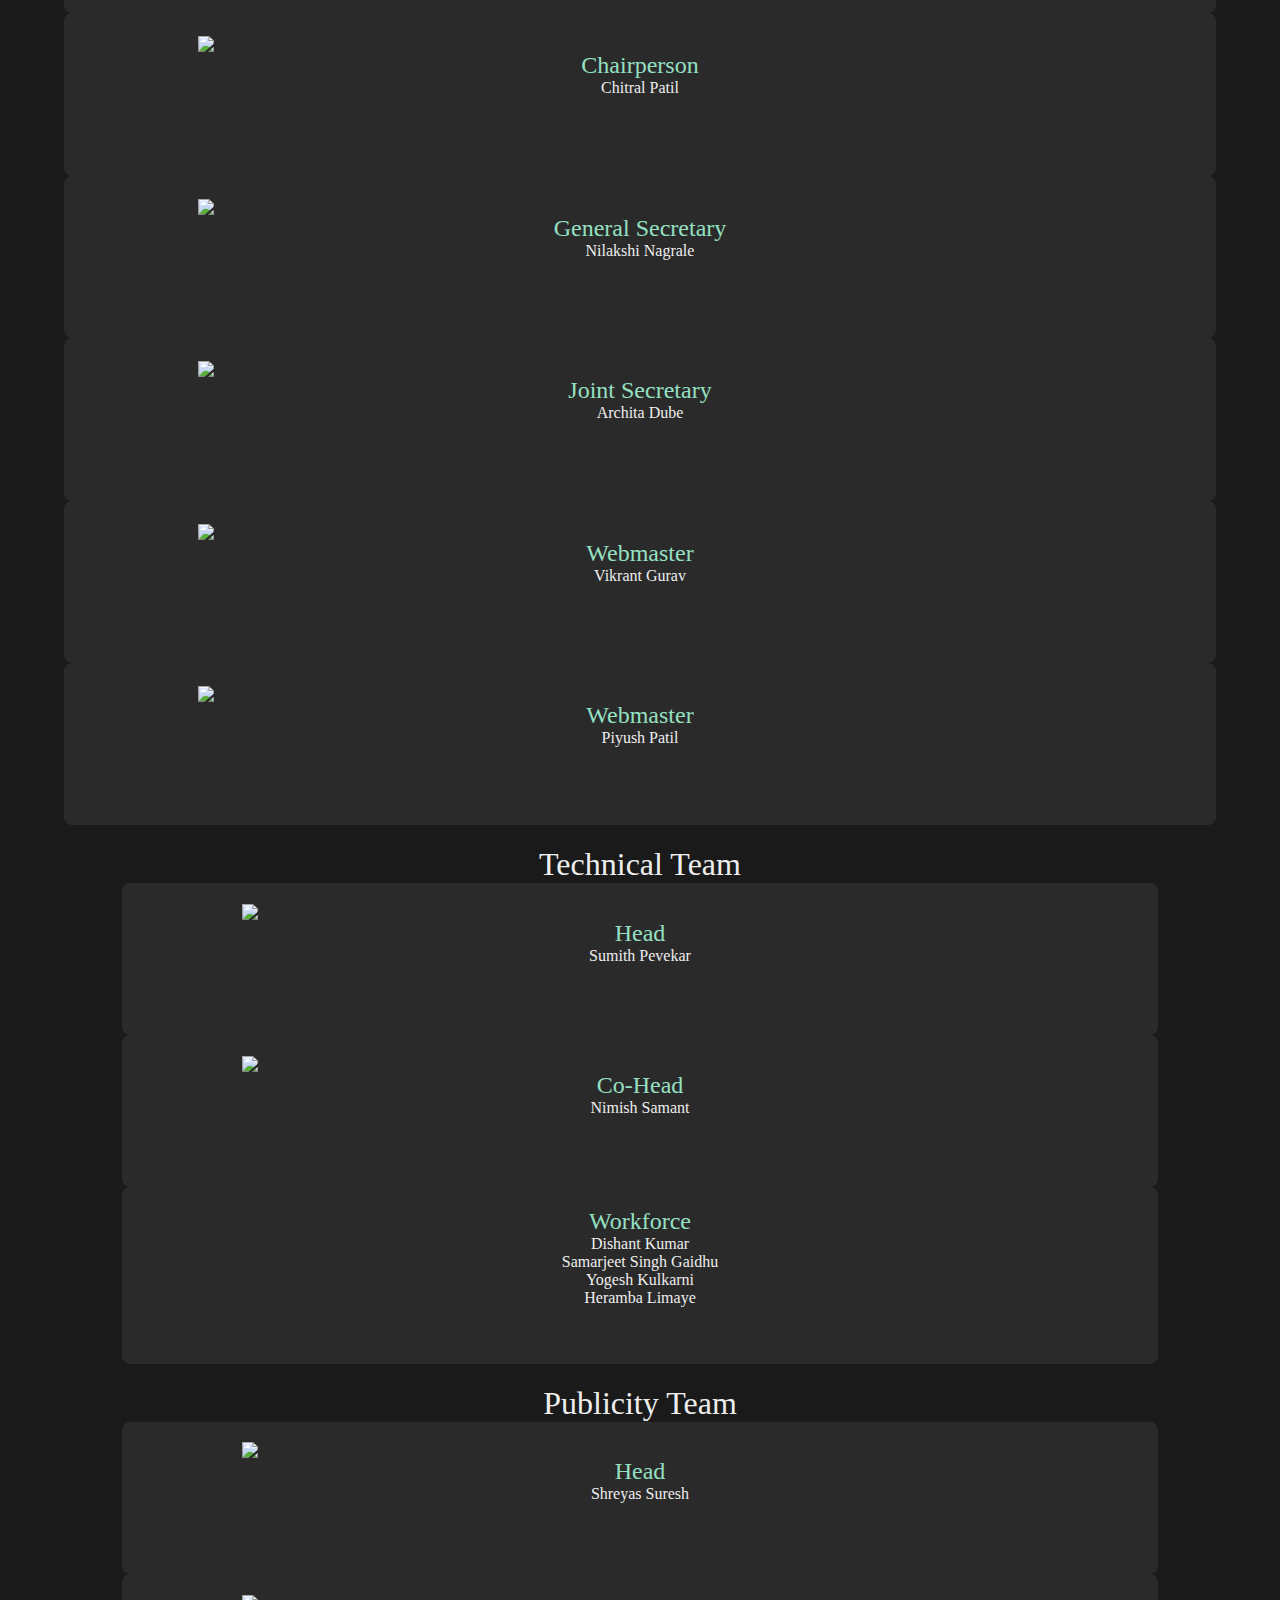
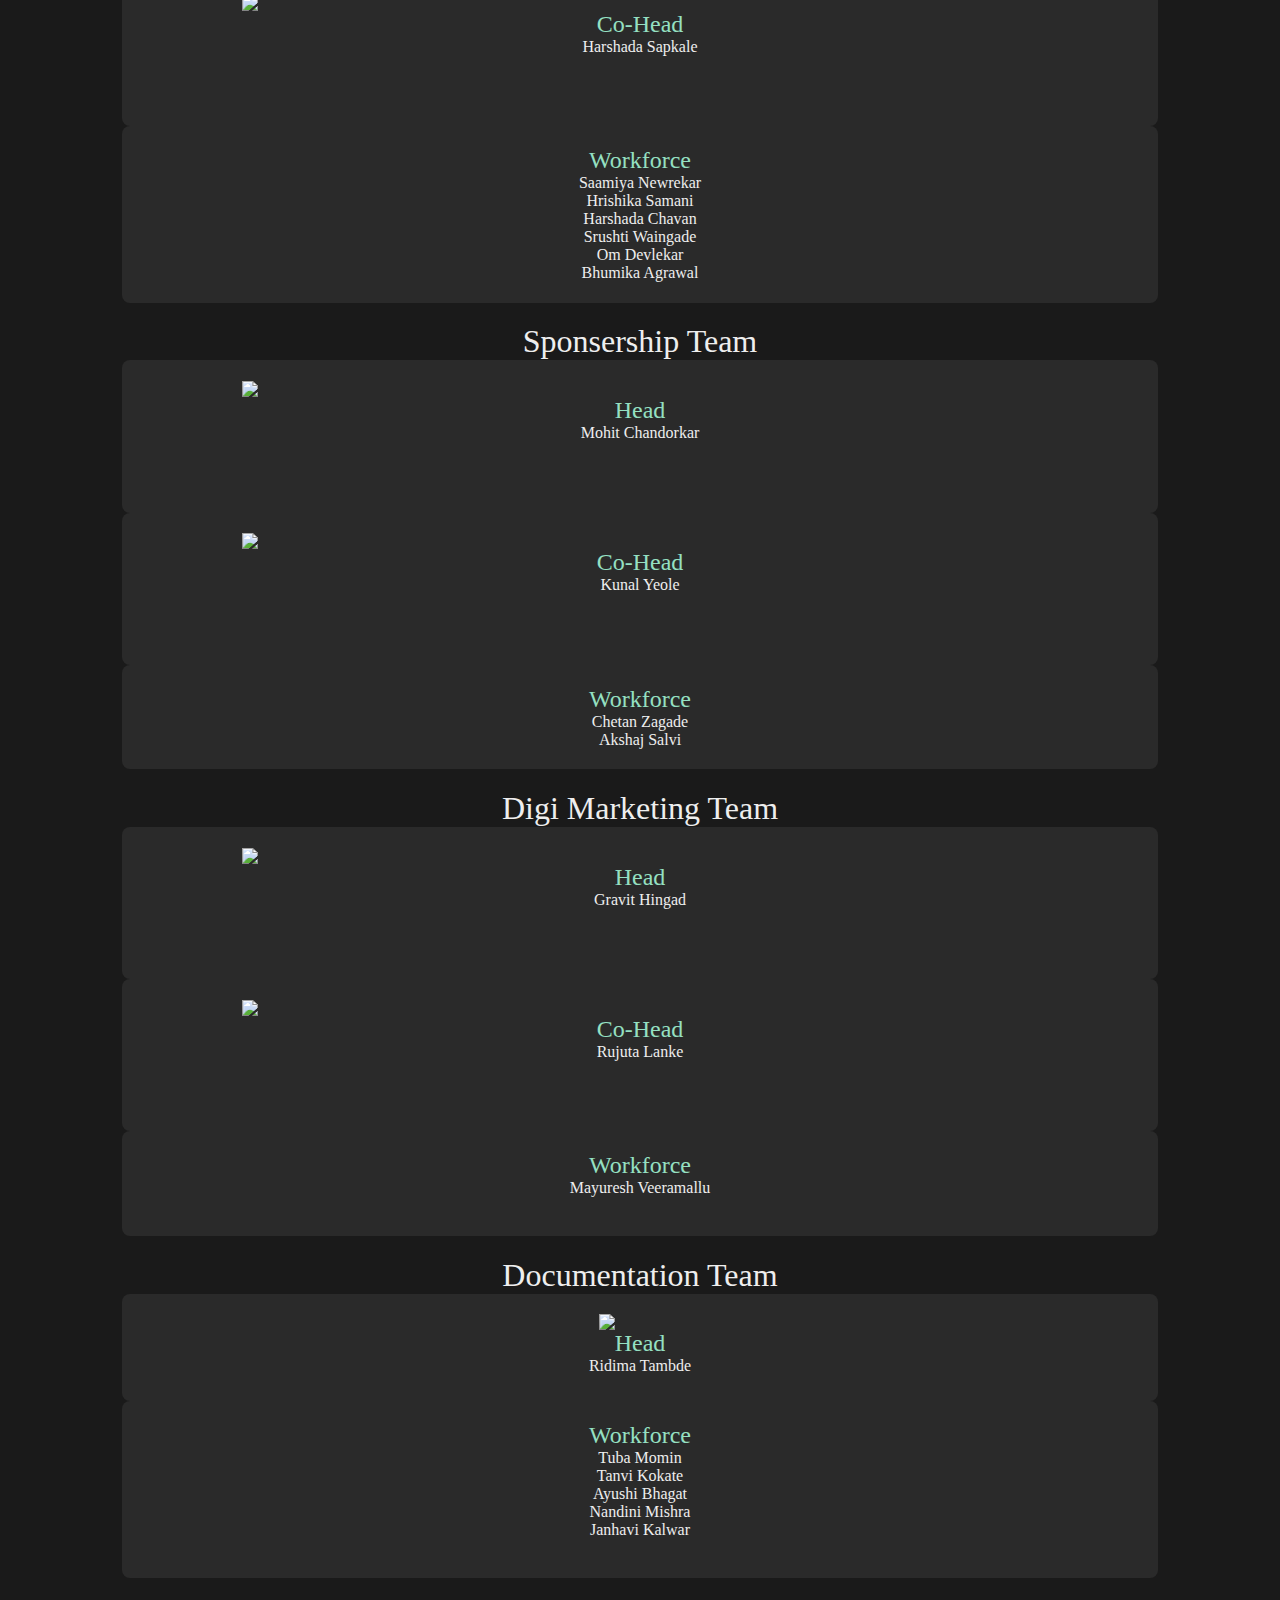
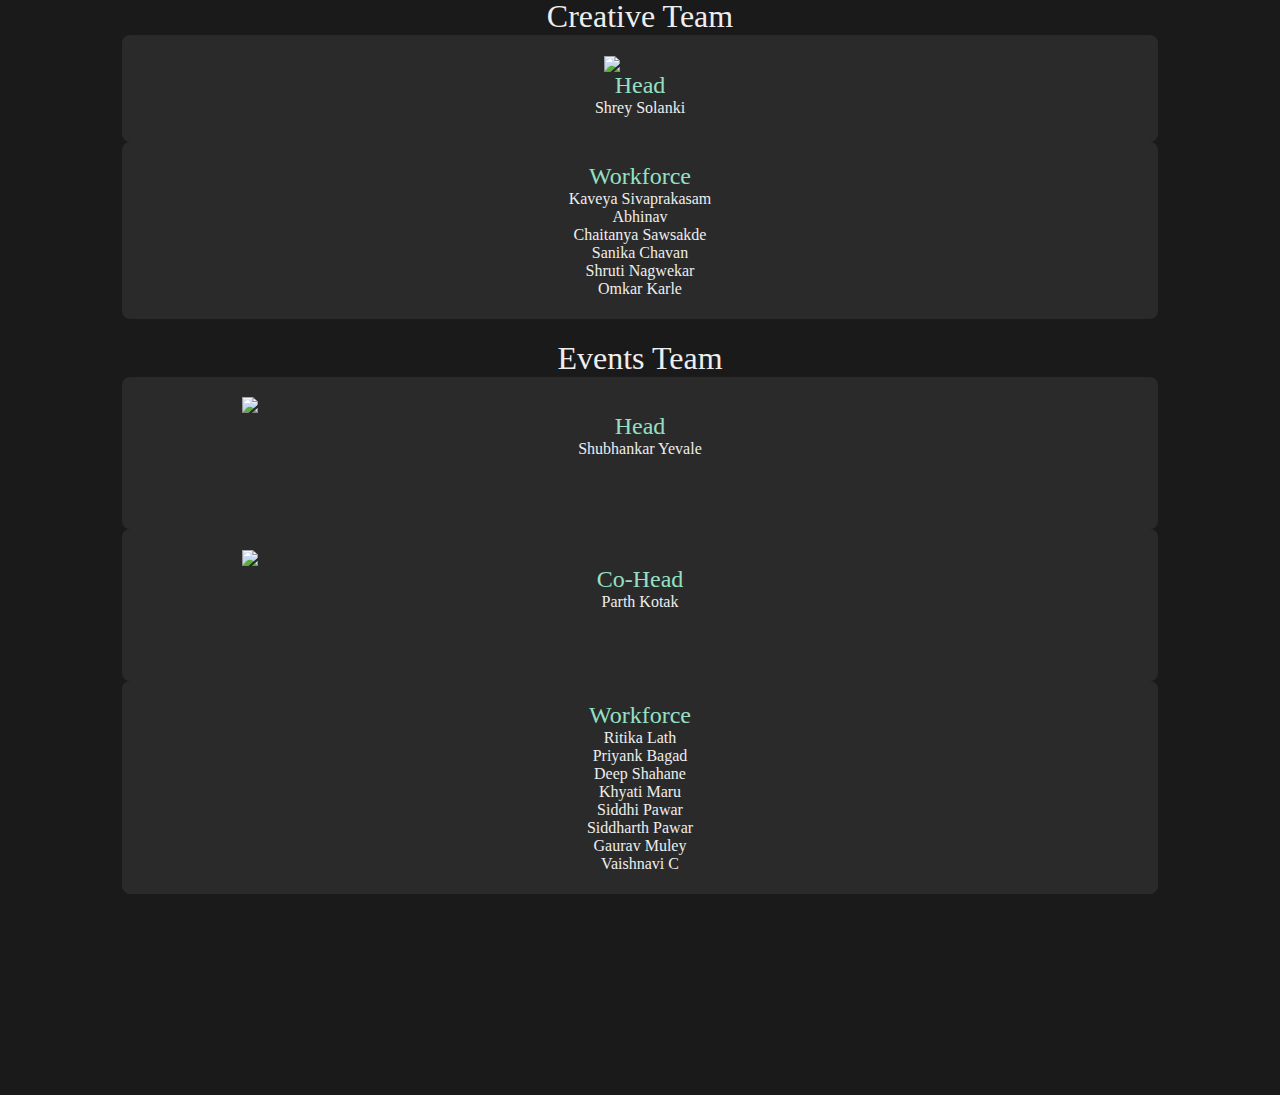
==== commit c6d6f716: "incognito" ====
--- a/index.html
+++ b/index.html
@@ -44,19 +44,33 @@
               <div class="w-full md:w-4/5 lg:w-4/5 mx-auto eventCard">
                 <div class="eventLeft">
                   <div class="eventPoster"><img src="media/event.png" ></img></div>
-                  <div class="eventNameHome">Psych Out</div>
-                  <div class="eventDetailsHome">A puzzle competition</div>
+                  <div class="eventNameHome">Incognito</div>
+                  <div class="eventDetailsHome">A Week Full of Coding</div>
                 </div>
                 <div>
-                  <div class="eventDetailsHome">19th - 23rd March</div>
-                  <div class="eventDetailsHome">YouTube @5:00 pm</div>
-                  <a href="psychOut.html" class="buttonHome"><div class="buttonText">View</div></a>
+                  <div class="eventDetailsHome">26th - 30th April</div>
+                  <div class="eventDetailsHome"><a target='_blank' href='https://discord.gg/2Ku4B4kkNq' class="incubate-link">Join Discord for more updates</a></div>
+                  <a href="incognito.html" class="buttonHome"><div class="buttonText">View</div></a>
                 </div>
               </div>
           </div>
         </div>
         <div class="gridContainer">
           <div class="teamName">Recent Event</div>
+          <div class="grid grid-cols-1 gap-8 md:grid-cols-1 lg:grid-cols-1 m-4">
+            <div class="w-full md:w-4/5 lg:w-4/5 mx-auto eventCard">
+              <div class="eventLeft">
+                <div class="eventPoster"><img src="media/event.png" ></img></div>
+                <div class="eventNameHome">Psych Out</div>
+                <div class="eventDetailsHome">A puzzle competition</div>
+              </div>
+              <div>
+                <div class="eventDetailsHome">19th - 23rd March</div>
+                <div class="eventDetailsHome">YouTube @5:00 pm</div>
+                <a href="psychOut.html" class="buttonHome"><div class="buttonText">View</div></a>
+              </div>
+            </div>
+        </div>
           <div class="grid grid-cols-1 gap-8 md:grid-cols-1 lg:grid-cols-1 m-4">
               <div class="w-full md:w-4/5 lg:w-4/5 mx-auto eventCard">
                 <div class="eventLeft">
--- a/style.css
+++ b/style.css
@@ -1,3 +1,37 @@
+Skip to content
+Search or jump to…
+
+Pull requests
+Issues
+Marketplace
+Explore
+
+@Shubhra2001
+Learn Git and GitHub without any code!
+Using the Hello World guide, you’ll start a branch, write comments, and open a pull request.
+
+
+csi-vit
+/
+csi-vit.github.io
+1
+00
+Code
+Issues
+Pull requests
+Actions
+Projects
+Wiki
+Security
+Insights
+csi-vit.github.io/style.css
+@csi-vit
+csi-vit Add files via upload
+Latest commit a47c726 29 minutes ago
+ History
+ 1 contributor
+763 lines (656 sloc)  10.9 KB
+
 .scroll__anim {
   position: absolute;
   bottom: 14%;
@@ -89,6 +123,13 @@
   top: 0;
 }
 
+.row {
+  background-color: red;
+  width: 100%;
+  display: flex;
+  flex-direction: row;
+}
+
 .eventsTab {
   display: none;
   width: 100vw;
@@ -116,6 +157,10 @@
   box-shadow: 0 50px 60px -30px rgb(0, 0, 0);
 }
 
+.rightDetails {
+  margin-left: 3%;
+}
+
 .content {
   /* background-color: red; */
   /* position: absolute; */
@@ -124,11 +169,28 @@
   z-index: -1;
 }
 
+.roundPic {
+  border-radius: 20em;
+  border: solid white 2px;
+ /* overflow: hidden;*/
+}
+
 .gridContainer {
   width: 90%;
   height: auto;
   justify-content: center;
   margin: auto;
+}
+
+.gridContainer2 {
+  width: 90%;
+  height: auto;
+  justify-content: flex-start;
+  margin: auto;
+  margin-top: 2.5%;
+  margin-bottom: 2.5%;
+  display: flex;
+  flex-direction: row;
 }
 
 .gridContainerTeam {
@@ -167,11 +229,28 @@
   font-size: 1.5rem;
 }
 
+.colab {
+  width: 20%;
+  height: auto;
+  display: flex;
+  justify-content: flex-start;
+  /*margin-left: 5%;
+  margin-top: 5%;*/
+  font-size: 1.5rem;
+}
+
+.heading {
+  margin-left: 5%;
+  margin-top: 2%;
+  width: auto;
+  font-size: 1.5rem
+}
+
 .tabName {
   width: auto;
-  margin-left: 3%;
-  margin-top: 2%;
-  font-size: 4rem;
+  margin-left: 5%;
+  /*margin-top: 1%;*/
+  font-size: 3.5rem;
 }
 
 .tabNameSubHeading {
@@ -189,6 +268,33 @@
   flex-direction: column;
   justify-content: center;
   align-items: center;
+}
+
+.logo-card {
+  padding: 2%;
+  margin: 2% auto;
+  display: flex;
+  flex-direction: column;
+  justify-content: center;
+  align-items: center;
+  background: none;
+}
+
+.mugshot-logo {
+  width: 80%;
+  height: auto;
+}
+
+.vit-logo {
+  width: 25%;
+  height: auto;
+  margin-left: -0.5rem;
+}
+
+.footer {
+  margin-top: 5%;
+  margin-bottom: 10%;
+  font-size: 1.2rem;
 }
 
 .singleCard {
@@ -297,6 +403,7 @@
 .eventDetails {
   font-size: 1rem;
   margin-bottom: 5%;
+  margin-right: 10%;
 }
 
 .eventNameHome {
@@ -306,10 +413,11 @@
 .eventDetailsHome {
   font-size: 1.5rem;
   margin-bottom: 5%;
+  margin-right: 10%;
 }
 
 .buttonText {
-  font-size: 1rem;
+  font-size: 1.2rem;
 }
 
 .eventLeft {
@@ -381,6 +489,15 @@
   transform: scale(1.1);
 }
 
+.download:hover {
+  color: white;
+  transform: scale(1.1);
+}
+
+.link:hover {
+  color: rgb(149, 224, 194);
+}
+
 .scrollBuffer {
   background-color: black;
   opacity: 0;
@@ -432,6 +549,20 @@
   transform: scale(1.1);
 }
 
+.incubate-link {
+  color: rgb(149, 224, 194);
+}
+
+@media only screen and (max-width: 992px) {
+  .colab {
+    width: 25%;
+    margin-top: 3%;
+  }
+  .vit-logo {
+    width: 40%;
+  }
+}
+
 @media only screen and (max-width: 768px) {
   .scroll__anim {
     transform: scale(0.5);
@@ -446,6 +577,10 @@
   }
   .name {
     font-size: 0.8rem;
+  }
+
+  .footer {
+    margin-top: 15%;
   }
 
   .buttonHomeFree {
@@ -459,6 +594,15 @@
     justify-content: center;
     align-items: center;
     transition: 0.3s ease;
+  }
+
+  .gridContainer2 {
+    justify-content: center;
+    flex-direction: column;
+  }
+
+  .roundPic {
+    width: 75%;
   }
 
   .download {
@@ -532,6 +676,23 @@
     padding: 5%;
     flex-direction: column;
   }
+  .colab {
+    width: 30%;
+    margin-top: 2.5rem;
+  }
+  .vit-logo {
+    width: 40%;
+  }
+}
+
+@media only screen and (max-width: 550px) {
+  .colab {
+    width: 35%;
+    margin-top: 2.5rem;
+  }
+  .vit-logo {
+    width: 40%;
+  }
 }
 
 @media only screen and (max-width: 400px) {
@@ -546,6 +707,15 @@
     font-size: 0.5rem;
   }
 
+  .gridContainer2 {
+    justify-content: center;
+    flex-direction: column;
+  }
+
+  .roundPic {
+    width: 75%;
+  }
+
   .teamContainer {
     margin: auto;
     width: 100%;
@@ -585,6 +755,26 @@
   .buttonText {
     font-size: 0.75rem;
   }
+  .colab {
+    width: 40%;
+    margin-top: 2.5rem;
+  }
+  .vit-logo {
+    width: 45%;
+  }
+}
+
+@media only screen and (max-width: 300px) {
+  .colab {
+    width: 45%;
+    margin-top: 2.5rem;
+  }
+  .tabName {
+    font-size: 2.5rem;
+  }
+  .vit-logo {
+    width: 50%;
+  }
 }
 
 @media only screen and (width: 1024px) {
@@ -706,3 +896,16 @@
     margin-bottom: 5%;
   }
 }
+© 2021 GitHub, Inc.
+Terms
+Privacy
+Security
+Status
+Docs
+Contact GitHub
+Pricing
+API
+Training
+Blog
+About
+42 results found.
